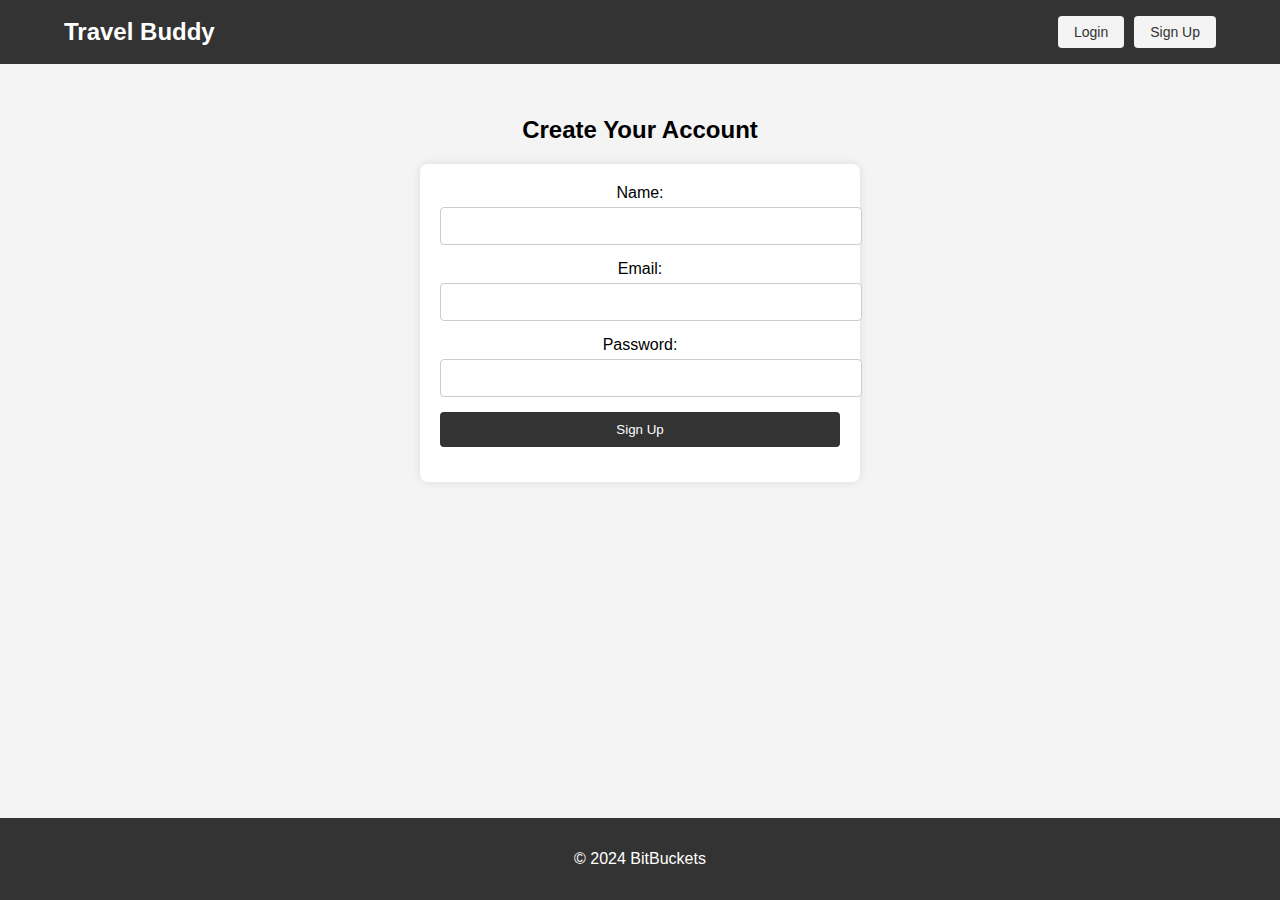
==== Frontend/LoginSignUp/SignUp.html @ 79a3973a "Bye chris.py and hello to the frontend" ====
<!DOCTYPE html>
<html lang="en">
<head>
    <meta charset="UTF-8">
    <meta name="viewport" content="width=device-width, initial-scale=1.0">
    <title>Sign Up - Travel Buddy</title>
    <link rel="stylesheet" href="styles.css">
</head>
<body>

    <header>
        <div class="container">
            <h1>Travel Buddy</h1>
            <div class="auth-buttons">
                <a href="login.html" class="login-btn">Login</a>
                <a href="signup.html" class="signup-btn">Sign Up</a>
            </div>
        </div>
    </header>

    <main>
        <h2>Create Your Account</h2>
        <form action="#" method="POST">
            <div class="form-group">
                <label for="name">Name:</label>
                <input type="text" id="name" name="name" required>
            </div>
            <div class="form-group">
                <label for="email">Email:</label>
                <input type="email" id="email" name="email" required>
            </div>
            <div class="form-group">
                <label for="password">Password:</label>
                <input type="password" id="password" name="password" required>
            </div>
            <div class="form-group">
                <button type="submit" class="form-btn">Sign Up</button>
            </div>
        </form>
    </main>

    <footer>
        <p>© 2024 BitBuckets</p>
    </footer>

</body>
</html>
---- Frontend/LoginSignUp/styles.css ----
/* styles.css */
body {
    font-family: Arial, sans-serif;
    background-color: #f4f4f4;
    margin: 0;
    padding: 0;
}

header {
    background-color: #333;
    color: white;
    padding: 1rem 0;
}

.container {
    display: flex;
    justify-content: space-between;
    align-items: center;
    width: 90%;
    margin: 0 auto;
}

h1 {
    margin: 0;
    font-size: 24px;
}

.auth-buttons {
    display: flex;
    gap: 10px;
}

.auth-buttons a {
    text-decoration: none;
    background-color: #f4f4f4;
    color: #333;
    border: none;
    padding: 8px 16px;
    font-size: 14px;
    cursor: pointer;
    border-radius: 4px;
}

.auth-buttons a:hover {
    background-color: #ddd;
}

main {
    padding: 2rem;
    text-align: center;
}

footer {
    background-color: #333;
    color: white;
    text-align: center;
    padding: 1rem 0;
    position: fixed;
    width: 100%;
    bottom: 0;
}

/* Form Styles */
form {
    max-width: 400px;
    margin: 0 auto;
    background-color: #fff;
    padding: 20px;
    border-radius: 8px;
    box-shadow: 0px 0px 10px rgba(0, 0, 0, 0.1);
}

.form-group {
    margin-bottom: 15px;
}

label {
    display: block;
    font-size: 16px;
    margin-bottom: 5px;
}

input {
    width: 100%;
    padding: 10px;
    font-size: 14px;
    border: 1px solid #ccc;
    border-radius: 4px;
}

button.form-btn {
    background-color: #333;
    color: white;
    padding: 10px 20px;
    border: none;
    border-radius: 4px;
    cursor: pointer;
    width: 100%;
}

button.form-btn:hover {
    background-color: #555;
}
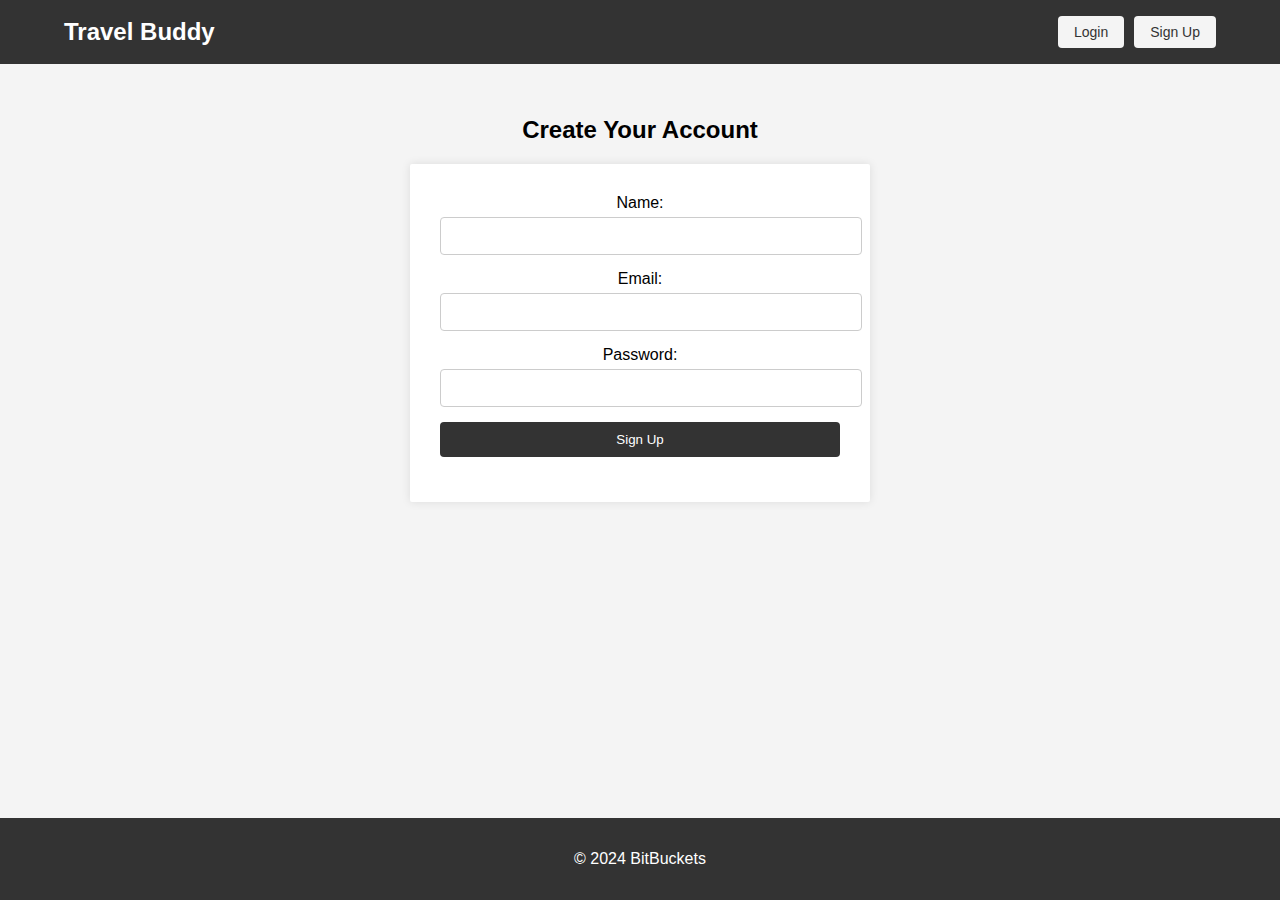
==== commit 3a9d7e76: "Got the buttons working" ====
--- a/Frontend/LoginSignUp/SignUp.html
+++ b/Frontend/LoginSignUp/SignUp.html
@@ -10,7 +10,10 @@
 
     <header>
         <div class="container">
-            <h1>Travel Buddy</h1>
+            <h1>
+                <a href="../MainPage/MainPage.html" class="home-link">Travel Buddy</a>
+            </h1>
+            
             <div class="auth-buttons">
                 <a href="login.html" class="login-btn">Login</a>
                 <a href="signup.html" class="signup-btn">Sign Up</a>
--- a/Frontend/LoginSignUp/styles.css
+++ b/Frontend/LoginSignUp/styles.css
@@ -18,6 +18,14 @@
     align-items: center;
     width: 90%;
     margin: 0 auto;
+}
+.home-link {
+    text-decoration: none; /* Removes underline from the link */
+    color: white; /* Sets the color of the link text */
+}
+
+.home-link h1 {
+    margin: 0; /* Ensures there's no default margin around the h1 */
 }
 
 h1 {
@@ -65,8 +73,8 @@
     max-width: 400px;
     margin: 0 auto;
     background-color: #fff;
-    padding: 20px;
-    border-radius: 8px;
+    padding: 30px;
+    border-radius: 2px;
     box-shadow: 0px 0px 10px rgba(0, 0, 0, 0.1);
 }
 
